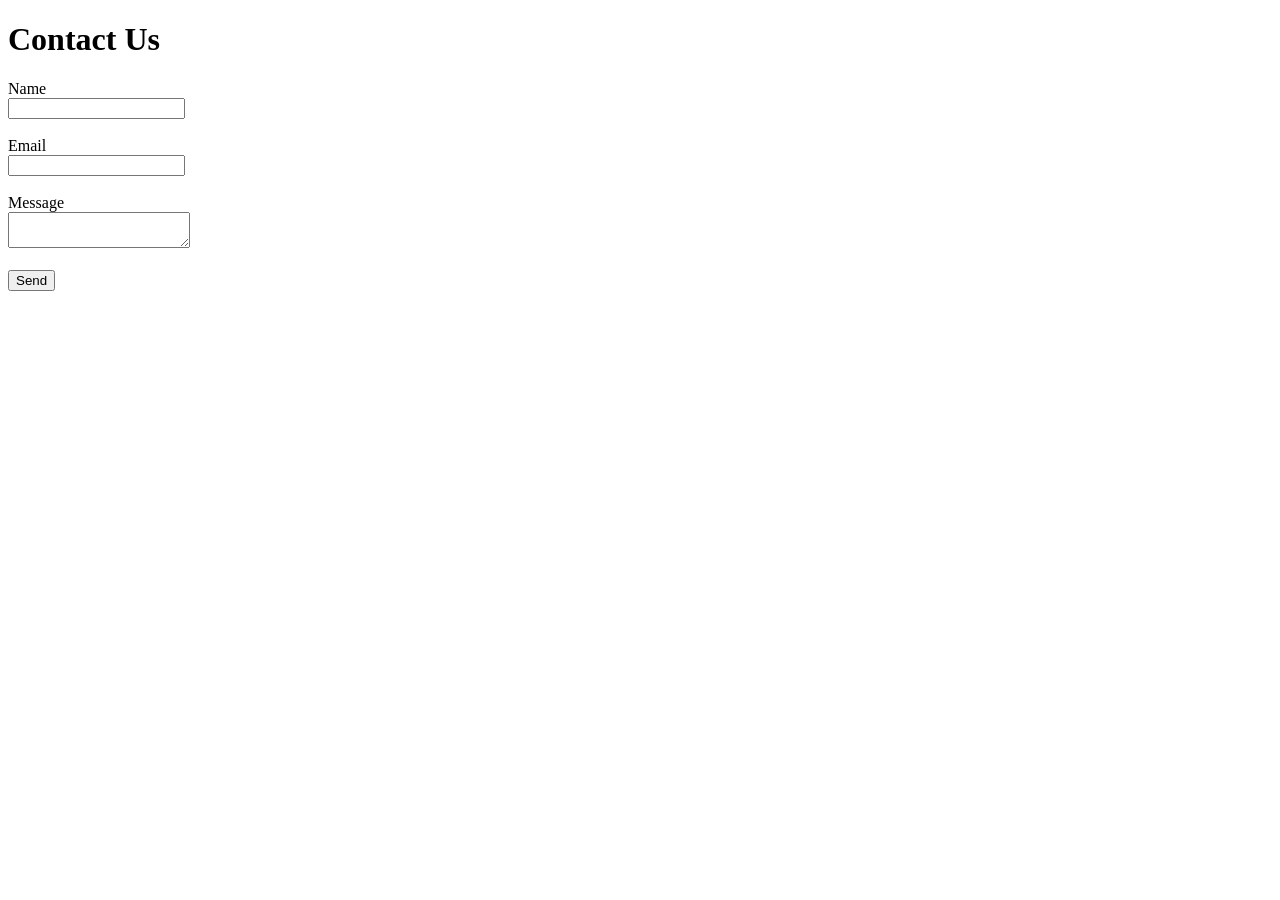
==== contact.html @ b85e4371 "Added contact page" ====
<!DOCTYPE html>
<html>
<head>
<title>Contact</title>
</head>

<body>

<h1>Contact Us</h1>

<form>

<label>Name</label><br>
<input type="text"><br><br>

<label>Email</label><br>
<input type="email"><br><br>

<label>Message</label><br>
<textarea></textarea><br><br>

<button>Send</button>

</form>

</body>
</html>
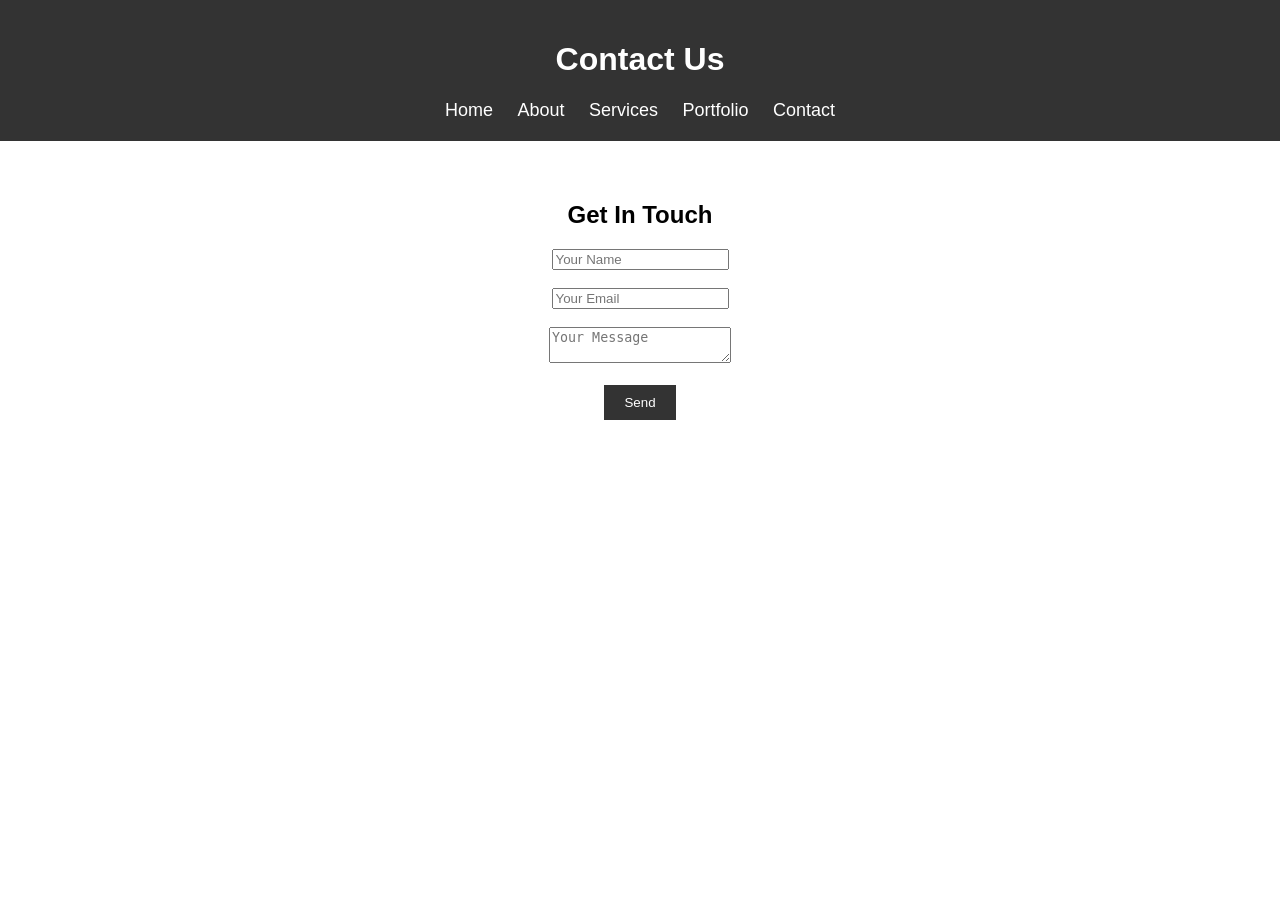
==== commit 83bd801b: "company website completed" ====
--- a/contact.html
+++ b/contact.html
@@ -2,26 +2,43 @@
 <html>
 <head>
 <title>Contact</title>
+<link rel="stylesheet" href="css/style.css">
 </head>
 
 <body>
 
+<header>
 <h1>Contact Us</h1>
+
+<nav>
+<a href="index.html">Home</a>
+<a href="about.html">About</a>
+<a href="services.html">Services</a>
+<a href="portfolio.html">Portfolio</a>
+<a href="contact.html">Contact</a>
+</nav>
+
+</header>
+
+<section>
+
+<h2>Get In Touch</h2>
 
 <form>
 
-<label>Name</label><br>
-<input type="text"><br><br>
+<input type="text" placeholder="Your Name"><br><br>
 
-<label>Email</label><br>
-<input type="email"><br><br>
+<input type="email" placeholder="Your Email"><br><br>
 
-<label>Message</label><br>
-<textarea></textarea><br><br>
+<textarea placeholder="Your Message"></textarea><br><br>
 
-<button>Send</button>
+<button type="submit">Send</button>
 
 </form>
 
+</section>
+
+<script src="js/script.js"></script>
+
 </body>
 </html>
--- a/css/style.css
+++ b/css/style.css
@@ -0,0 +1,34 @@
+body{
+font-family: Arial;
+margin:0;
+text-align:center;
+}
+
+header{
+background:#333;
+color:white;
+padding:20px;
+}
+
+nav a{
+color:white;
+margin:10px;
+text-decoration:none;
+font-size:18px;
+}
+
+nav a:hover{
+color:yellow;
+}
+
+section{
+padding:40px;
+}
+
+button{
+padding:10px 20px;
+background:#333;
+color:white;
+border:none;
+cursor:pointer;
+}
